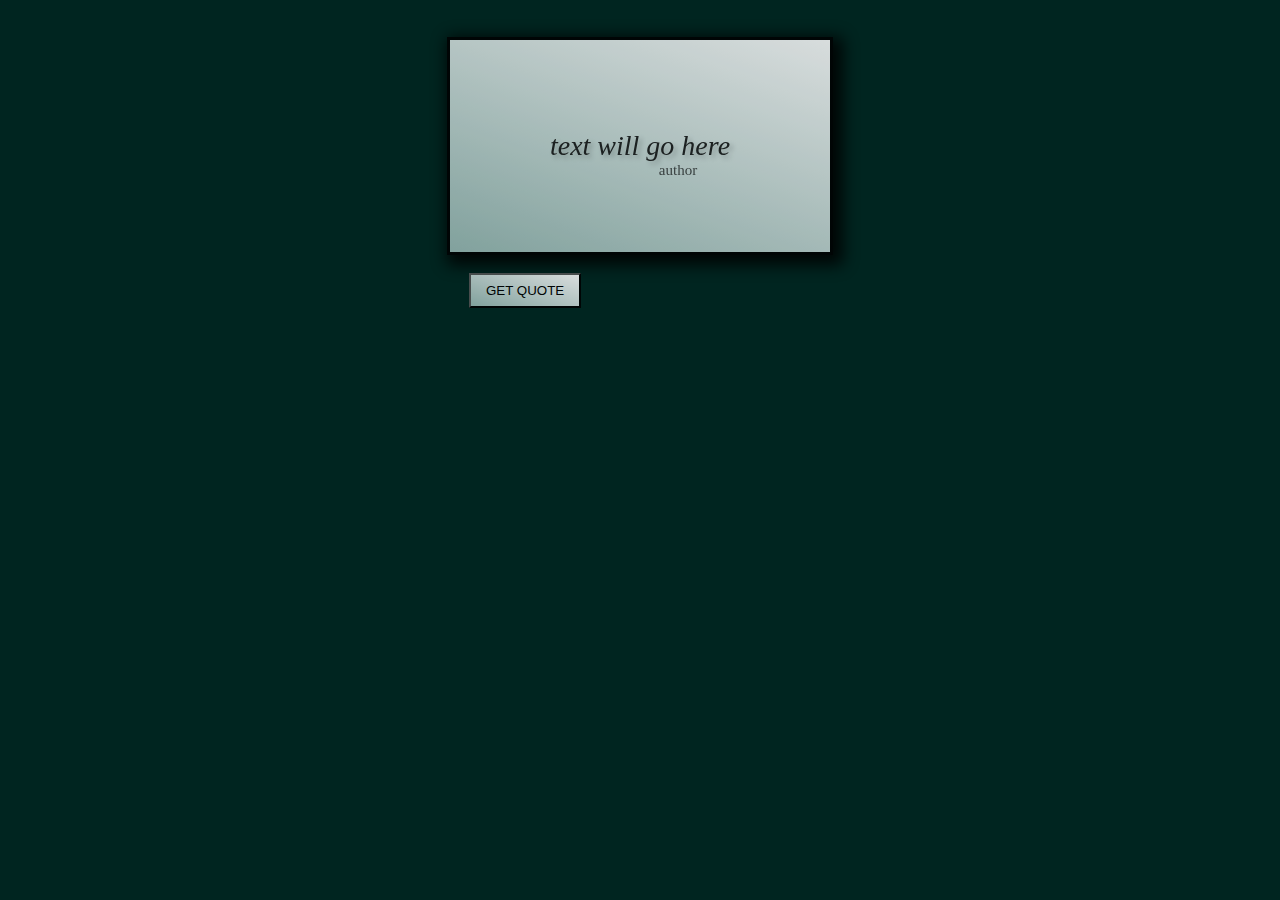
==== 10 quotes generator - api/index.html @ 760dae20 "22-05" ====
<!DOCTYPE html>
<html lang="en">

<head>
    <meta charset="UTF-8">
    <meta http-equiv="X-UA-Compatible" content="IE=edge">
    <meta name="viewport" content="width=device-width, initial-scale=1.0">
    <title>QUOTES</title>
    <link rel="stylesheet" href="style.css">
</head>

<body>

    <div class="quote"><i class="text">text will go here </i>
        <p class="author">author</p>
        <button>get quote</button>
    </div>


    <script src="script.js"></script>
</body>

</html>
---- 10 quotes generator - api/style.css ----
* {
    padding: 0;
    margin: 0;
    box-sizing: border-box;
}

body {

    background-color: rgb(0, 37, 32);
    height: 25vh;
    width: 100vw;
    display: flex;
    align-items: center;
    justify-content: center;
    position: relative;
}



.quote {
    opacity: .85;
    background: linear-gradient(200deg, rgb(255, 255, 255), rgb(153, 185, 180));
    font-weight: 200;
    margin: 0 200px;
    position: absolute;
    top: 15%;
    color: #222;
    border: 3px solid black;
    padding: 90px 100px;
    text-align: center;
    font-size: 28px;
    font-family: Georgia, serif;
    box-shadow: 5px 5px 15px 5px black;
}

div>i {
    text-shadow: 3px 3px 5px rgba(0, 0, 0, .25);
    position: relative;
}

.author {
    width: 50%;
    height: 500px;
    font-size: 15px;
    position: absolute;
    right: 0%;
    margin-right: 15%;
    opacity: .8;
}

div.quote {
    position: relative;
}

button {
    position: absolute;
    top: 110%;
    left: 5%;
    color: black;
    font-weight: 100;
    text-transform: uppercase;
    padding: 8px 15px;
    background: linear-gradient(200deg, rgb(255, 255, 255), rgb(153, 185, 180));
}

button:hover {
    opacity: .85;
    transform: scale(.97);
    cursor: pointer;
}
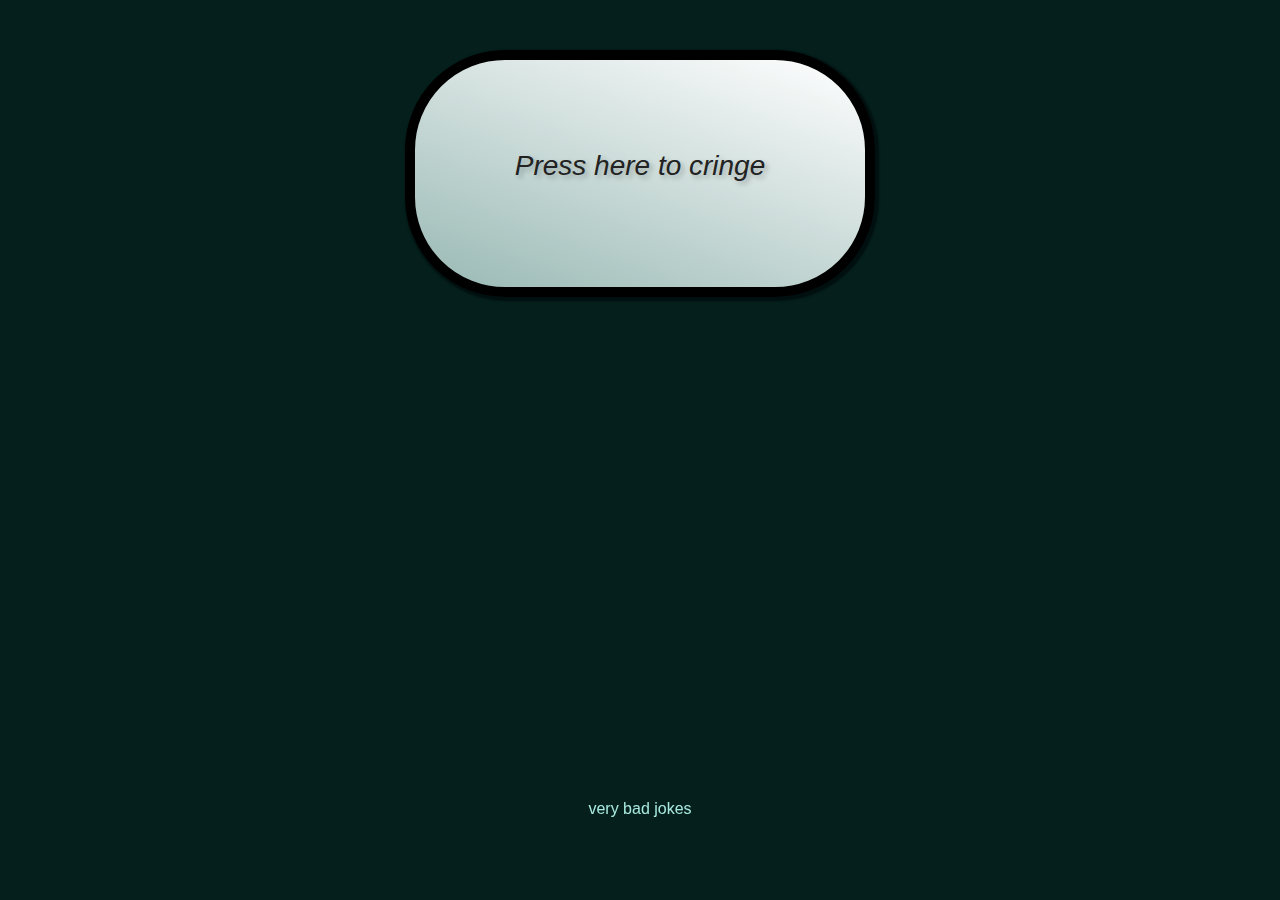
==== commit e536ef49: "23-05" ====
--- a/10 quotes generator - api/index.html
+++ b/10 quotes generator - api/index.html
@@ -5,19 +5,22 @@
     <meta charset="UTF-8">
     <meta http-equiv="X-UA-Compatible" content="IE=edge">
     <meta name="viewport" content="width=device-width, initial-scale=1.0">
-    <title>QUOTES</title>
+    <title>VBJ</title>
     <link rel="stylesheet" href="style.css">
 </head>
 
 <body>
 
-    <div class="quote"><i class="text">text will go here </i>
-        <p class="author">author</p>
-        <button>get quote</button>
+    <div class="quote"><i class="text">Press here to cringe</i>
+        <i>
+            <p class="author"></p>
+        </i>
+        <!-- <button>JOKE</button> -->
     </div>
 
-
+    <footer>very <span class='bad'>bad</span> jokes</footer>
     <script src="script.js"></script>
 </body>
 
+
 </html>--- a/10 quotes generator - api/style.css
+++ b/10 quotes generator - api/style.css
@@ -5,66 +5,89 @@
 }
 
 body {
-
-    background-color: rgb(0, 37, 32);
+    padding-top: 50px;
+    background-color: rgb(5, 32, 28);
     height: 25vh;
     width: 100vw;
     display: flex;
+    position: relative;
+    display: flex;
+    flex-wrap: wrap;
     align-items: center;
-    justify-content: center;
-    position: relative;
+    justify-content: space-evenly;
 }
 
 
 
 .quote {
-    opacity: .85;
+
+
+    max-width: 1200px;
     background: linear-gradient(200deg, rgb(255, 255, 255), rgb(153, 185, 180));
     font-weight: 200;
     margin: 0 200px;
     position: absolute;
-    top: 15%;
+    top: auto;
     color: #222;
-    border: 3px solid black;
-    padding: 90px 100px;
+    border: 10px solid black;
+    padding: 90px 100px 50px;
     text-align: center;
     font-size: 28px;
-    font-family: Georgia, serif;
-    box-shadow: 5px 5px 15px 5px black;
+    font-family: Verdana, Geneva, Tahoma, sans-serif;
+    box-shadow: 2px 2px 2px 2px rgb(0, 15, 15);
+    height: auto;
+    border-radius: 100px;
+
+
 }
 
 div>i {
     text-shadow: 3px 3px 5px rgba(0, 0, 0, .25);
-    position: relative;
+    ;
 }
 
 .author {
-    width: 50%;
-    height: 500px;
+    color: rgb(209, 0, 0);
+    margin-top: 55px;
     font-size: 15px;
-    position: absolute;
-    right: 0%;
-    margin-right: 15%;
-    opacity: .8;
+    font-size: 28px;
+    font-family: Verdana, Geneva, Tahoma, sans-serif;
 }
 
 div.quote {
     position: relative;
+    cursor: pointer;
+}
+
+.quote:hover {
+
+    transform: scale(.99);
+    cursor: pointer;
 }
 
 button {
+    width: 90%;
+    border-radius: 25px;
     position: absolute;
-    top: 110%;
+    top: 101%;
+    margin-top: 30px;
     left: 5%;
     color: black;
     font-weight: 100;
     text-transform: uppercase;
     padding: 8px 15px;
     background: linear-gradient(200deg, rgb(255, 255, 255), rgb(153, 185, 180));
+    box-shadow: 3px 3px 5px 2px black;
+    opacity: .90;
+    letter-spacing: 5px;
 }
 
-button:hover {
-    opacity: .85;
-    transform: scale(.97);
-    cursor: pointer;
+footer {
+    position: fixed;
+    bottom: 00px;
+    width: 100%;
+    height: 100px;
+    color: rgb(168, 233, 223);
+    text-align: center;
+    font-family: Verdana, Geneva, Tahoma, sans-serif;
 }